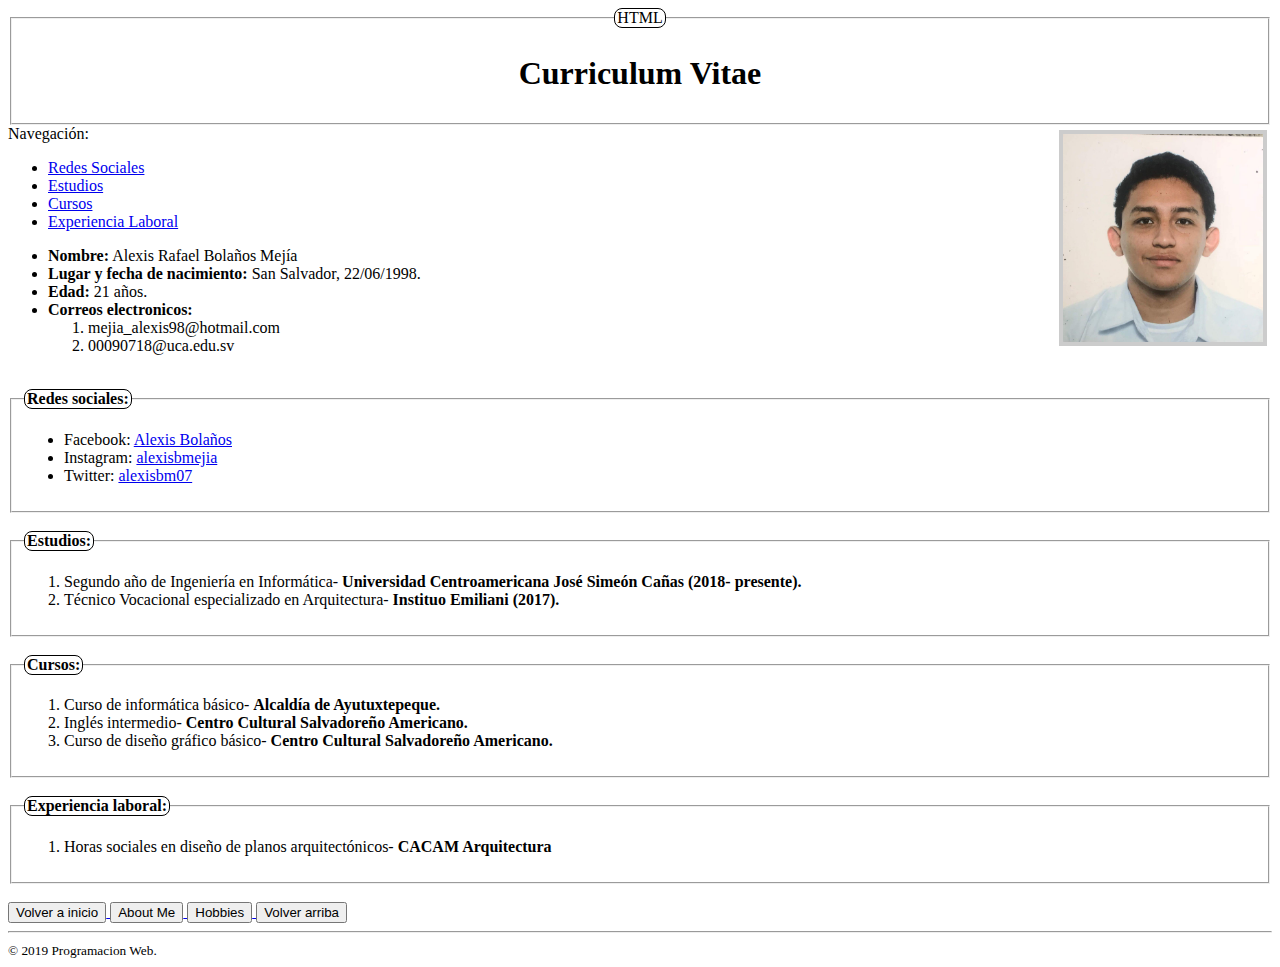
==== Tarea1/CV.html @ 6d50c268 "Pagina Principal terminada" ====
<!DOCTYPE html>
<html lang="en">

<head>
    <meta charset="UTF-8">
    <meta name="viewport" content="width=device-width, initial-scale=1.0">
    <meta http-equiv="X-UA-Compatible" content="ie=edge">
    <title>Curriculum Vitae</title>
    <style>
        #foto {
            margin: 5px;
            border: solid 4px #cccccc
        }

        legend {
            border: solid 1px;
            border-radius: 8px;
        }
    </style>
</head>

<body>
    <header>
        <fieldset>
            <legend align="center" style="text-transform: uppercase" id="#Arriba"> HTML</legend>
            <h1 align="center">Curriculum Vitae</h1>
        </fieldset>
    </header>
    <img src="aaaa.jpg" width="200" align="right" id="foto">
    <aside>
        <nav>
            Navegación:
            <ul>
                <li> <a href="#RS">Redes Sociales</a></li>
                <li><a href="#Estudios">Estudios</a></li>
                <li><a href="#Cursos">Cursos</a></li>
                <li><a href="#Experiencia">Experiencia Laboral</a></li>
            </ul>
        </nav>
    </aside>

    <ul>
        <p>
            <li><b>Nombre:</b> Alexis Rafael Bolaños Mejía</li>
            <li><b>Lugar y fecha de nacimiento:</b> San Salvador, 22/06/1998.</li>
            <li><b>Edad:</b> 21 años.</li>
            <li><b>Correos electronicos:</b>
                <ol>
                    <li> mejia_alexis98@hotmail.com</li>
                    <li> 00090718@uca.edu.sv</li>
                </ol>
            </li>
        </p>
    </ul>
    <div>
        <br>
        <fieldset id="RS">
            <legend><b> Redes sociales:</b></legend>
            <ul>
                <li>Facebook: <a href="https://www.facebook.com/alexis.mejia.330">Alexis Bolaños</a></li>
                <li>Instagram: <a href="https://www.instagram.com/alexisbmejia/?hl=es-la">alexisbmejia</a></li>
                <li>Twitter: <a href="https://twitter.com/alexisbm07">alexisbm07</a></li>
            </ul>
        </fieldset>
        <br>
    </div>
    <div>
        <fieldset id="Estudios">
            <legend><b> Estudios:</b></legend>
            <ol>
                <li>Segundo año de Ingeniería en Informática- <b> Universidad Centroamericana José Simeón Cañas (2018-
                        presente).</b></li>
                <li>Técnico Vocacional especializado en Arquitectura- <b> Instituo Emiliani (2017).</b></li>

            </ol>
        </fieldset>

    </div>
    <br>
    <div>
        <fieldset id="Cursos">
            <legend><b> Cursos:</b></legend>
            <ol>
                <li>Curso de informática básico- <b> Alcaldía de Ayutuxtepeque.</b></li>
                <li>Inglés intermedio- <b> Centro Cultural Salvadoreño Americano.</b></li>
                <li>Curso de diseño gráfico básico- <b> Centro Cultural Salvadoreño Americano. </b></li>
            </ol>
        </fieldset>
    </div>
    <br>

    <div>
        <fieldset id="Experiencia">
            <legend><b> Experiencia laboral:</b></legend>
            <ol>
                <li>Horas sociales en diseño de planos arquitectónicos- <b> CACAM Arquitectura</b></li>
            </ol>
        </fieldset>
    </div>
    <br>
    <a href="Pagina_Principal.html">
        <input type="button" name="plainButton" value="Volver a inicio">
    </a>
    <a href="AboutMe.html">
        <input type="button" name="plainButton" value="About Me">
    </a>
    <a href="Hobbies.html">
        <input type="button" name="plainButton" value="Hobbies">
    </a>
    <a href="">
        <input type="button" name="plainButton" value="Volver arriba">
    </a>
    <hr>
    <footer>
        <small>&copy; 2019 Programacion Web.</small>
    </footer>
</body>


</html>
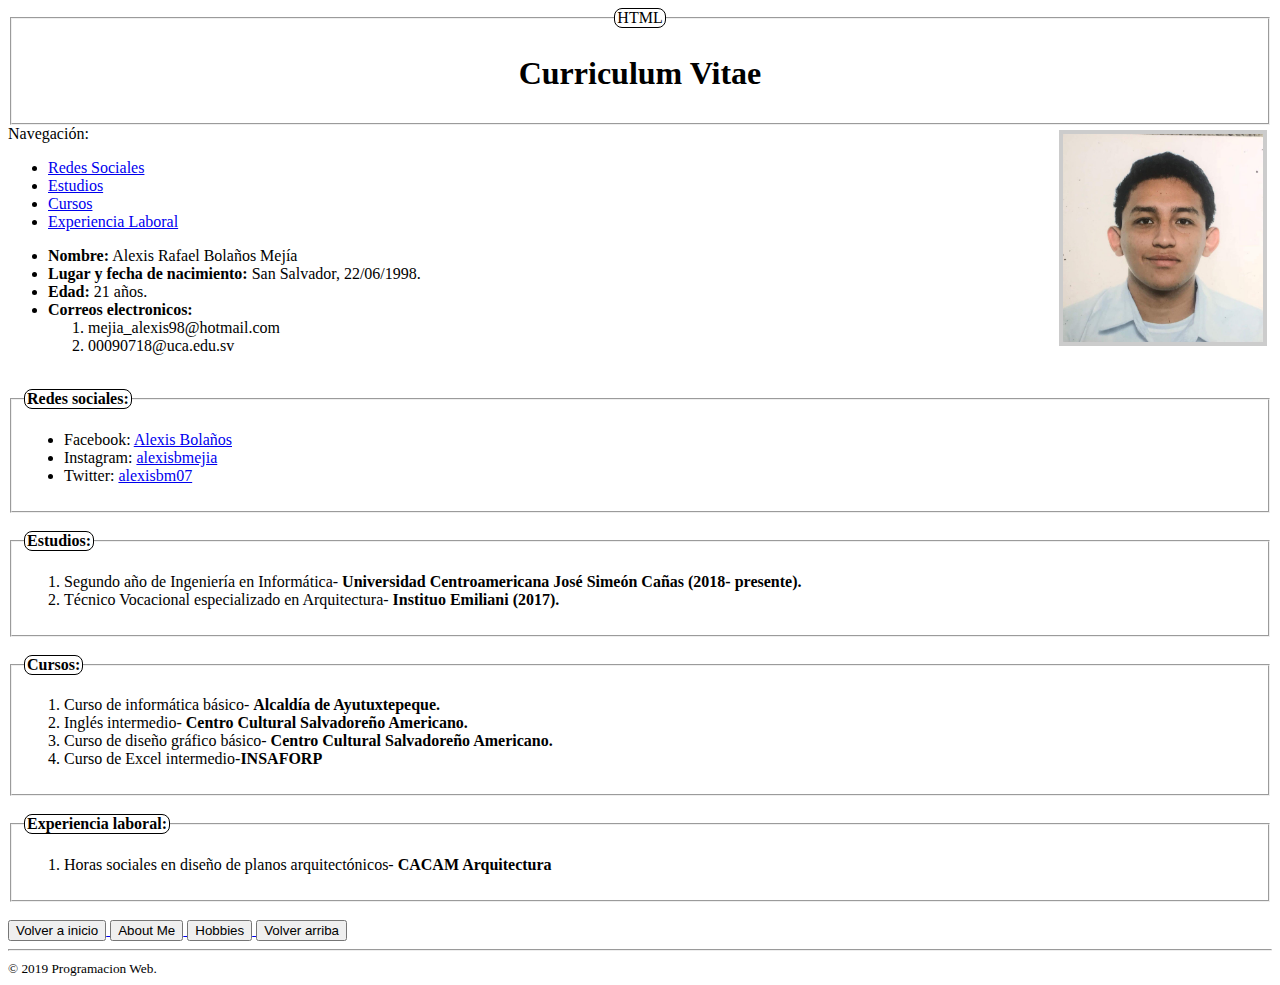
==== commit 43e3be10: "[Tarea1] Fix: CV and Hobbies" ====
--- a/Tarea1/CV.html
+++ b/Tarea1/CV.html
@@ -84,6 +84,7 @@
                 <li>Curso de informática básico- <b> Alcaldía de Ayutuxtepeque.</b></li>
                 <li>Inglés intermedio- <b> Centro Cultural Salvadoreño Americano.</b></li>
                 <li>Curso de diseño gráfico básico- <b> Centro Cultural Salvadoreño Americano. </b></li>
+                <li>Curso de Excel intermedio-<b>INSAFORP</b></li>
             </ol>
         </fieldset>
     </div>
